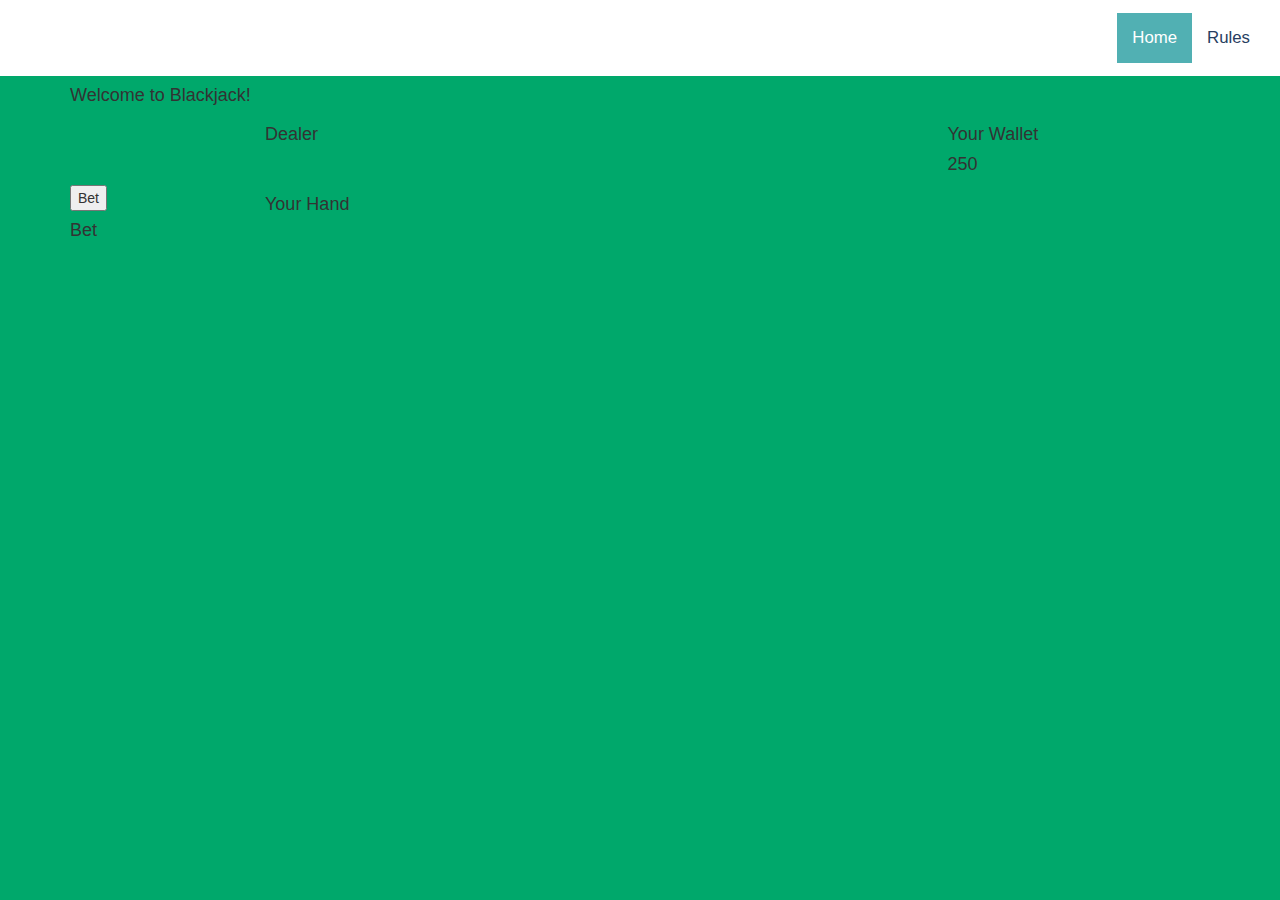
==== index.html @ 545d165b "Splits and Betting" ====
<!DOCTYPE html>
<html>
<head>
	<title>Trisha's Blackjack Game</title>
	<meta charset="utf-8">
	<meta name="viewport" content="width=device-width, initial-scale=1">

	<link rel="stylesheet" href="https://maxcdn.bootstrapcdn.com/bootstrap/3.3.7/css/bootstrap.min.css">
	<link rel="stylesheet" href="https://cdnjs.cloudflare.com/ajax/libs/font-awesome/4.7.0/css/font-awesome.min.css">
	<link rel="stylesheet" type="text/css" href="styles/styles.css">
	<link rel="stylesheet" href="https://fonts.googleapis.com/css?family=Montserrat">
	<script src="https://ajax.googleapis.com/ajax/libs/jquery/3.2.1/jquery.min.js"></script>
	<script src="https://maxcdn.bootstrapcdn.com/bootstrap/3.3.7/js/bootstrap.min.js"></script>
	

</head>
<body>
	<nav class="navbar navbar-inverse">
		<div class="container-fluid">
			<div class="navbar-header">
				<button type="button" class="navbar-toggle" data-toggle="collapse" data-target="#navbar">
					<span class="icon-bar"></span>
					<span class="icon-bar"></span>
					<span class="icon-bar"></span>
				</button>
			<!-- 	<a class="navbar-brand" href="index.html"><img src="images/1.png" class="img-responsive"></a>
				<a class="navbar-brand" href="index.html"><img src="images/26.png" class="img-responsive"></a> -->
			</div>
			<div class="collapse navbar-collapse" id="navbar">
				<ul class="nav navbar-nav navbar-right">
					<li class="active"><a href="index.html">Home</a></li>
					<li><a href="rules.html">Rules</a></li>

				</ul>
			</div>
		</div>
	</nav>


<div class="container" id="whole-screen">
	<h4>Welcome to Blackjack!</h4>
	<div class="row">
		<div class="col-md-2">
			<button id="new-game">New Game</button>
			<button id="deal-button">Deal Cards</button>
		</div>
		<div class="col-md-7">
			<h4>Dealer</h4>
			<p id="dealer-text-area"></p>
		</div>
		<div class="col-md-3">
			<h4>Your Wallet</h4>
			<h4 id="winnings-text"></h4>
		</div>
	</div>
	<div class="row">
		<div class="col-md-2">
			<button id="bet-button">Bet</button>
			<h4>Bet</h4>
			<h3 id="bet-text"></h3>
			<h4 id="win-or-lose"></h4>


			

		</div>
		<div class="col-md-4">
			<h4>Your Hand</h4>
			<p id="player-text-area"></p>
			<button id="hit-button">Hit</button>
			<button id="stay-button">Stay</button>
			<button id="split-button">Split</button>
		</div>

		<div class="col-md-4">
			<p id="player-second-text-area"></p>
			<button id="hit-second-button">Hit</button>
			<button id="stay-second-button">Stay</button>
		</div>

		<div class="col-md-2">
			<h3 id="bet-text2"></h3>
			<h4 id="win-or-lose2"></h4>
		</div>
	</div>

	<div class="row">
		<div class="col-md-2">
			

		</div>
		<div class="col-md-4">
			
			<p id="player-text-area-3">
				
			</p>
		</div>

		<div class="col-md-4">
			
			<p id="player-text-area-4">
				
			</p>
		</div>

		<div class="col-md-2">
			<h4 id="win-or-lose"></h4>
		</div>
	</div>
	
</div>




	<script src="scripts/script.js"></script>
</body>
</html>
---- styles/styles.css ----
.navbar {
	margin-bottom: 0;
	border-radius:0;
	background-color: #FFFFFF;
	color: #273d5f;
	padding: 1% 0;
	font-size: 1.2em;
	border: 0;

}
.navbar-brand {
	float: left;
	min-height: 55px;
	padding: 0px 25px 15px;
}



.navbar-brand img {
	max-height: 60px;
}

.navbar-inverse .navbar-nav .active a, .navbar-inverse .navbar-nav .active a:focus, .navbar-inverse .navbar-nav .active a:hover {
	color: #FFFFFF;
	background-color: #51B0B3;
}


.navbar-inverse .navbar-nav li a{
	color: #273d5f;
}

.navbar-inverse .navbar-nav li a:hover {
	color: #51B0B3;
}

body {
	background-color: #00A86B;
}

.carousel-caption {
	top: 50%;
	transform: translateY(-50%);
	text-transform: uppercase;
	font-family:'Monserrat',sans-serif;
	color: #273d5f;
}

img {
	width:100px;

}
.btn {
	font-size: 18px;
	color: #FFF;
	padding: 12px 22px;
	background: #273d5f;
	border: 2px solid #FFF;
}
#icon {
	max-width: 200px;
	margin: 1% auto;
}

#solutions_icon {
	
	margin: 1% auto;
	color: #FF5733;
}

.boxed-text {
	background: #273d5f;
	color: #FFFFFF;
	max-height: 200px;
	text-transform: none;
}

footer {
	width: 100%;
	background-color: #5E4485;
	padding: 5%;
	color: #FFF;
}
.fa {
	padding: 20px;
	font-size: 25px;
	color: #FFF;
}

.fa:hover {
	color: #D5D5D5;
	text-decoration: none;
}
	
@media (max-width: 900px) {
	.fa {
		font-size: 20px;
		padding: 10px;
	}

}		

@media (max-width: 600px) {
	.carousel-caption {
		display: none;
	}
	#icon {
		max-width: 150px;
	}
	#solutions_icon {
		max-width: 150px;
	}
	h2 {
		font-size: 1.7em;
	}
	h1 {
		font-size: 1.7em;
	}
}
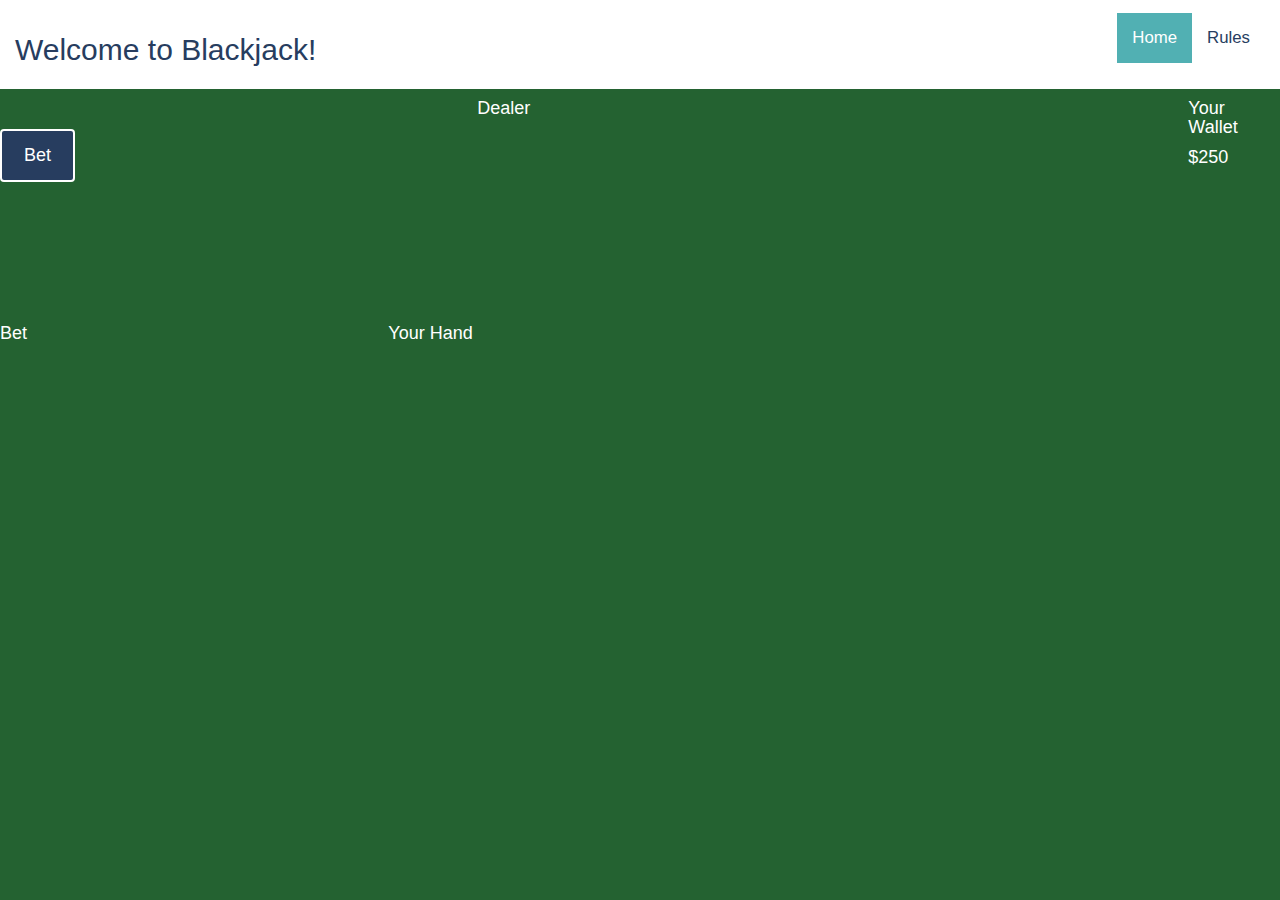
==== commit 242ea380: "Double Down, reStyling" ====
--- a/index.html
+++ b/index.html
@@ -18,7 +18,8 @@
 	<nav class="navbar navbar-inverse">
 		<div class="container-fluid">
 			<div class="navbar-header">
-				<button type="button" class="navbar-toggle" data-toggle="collapse" data-target="#navbar">
+				<h2>Welcome to Blackjack!</h2>
+				<button type="button" class="navbar-toggle btn btn-primary" data-toggle="collapse" data-target="#navbar">
 					<span class="icon-bar"></span>
 					<span class="icon-bar"></span>
 					<span class="icon-bar"></span>
@@ -35,83 +36,67 @@
 			</div>
 		</div>
 	</nav>
+<div class="container-fluid">
+	<div class="row">
+		<div class="col-md-1">
+			<div class="row">
+				<br>
+				<button id="new-game" class="btn btn-primary">New Game</button><br>
+				<button id="bet-button" class="btn btn-primary">Bet</button><br>
+				<button id="deal-button" class="btn btn-primary">Deal Cards</button><br>
+			</div>
+			<div class="row">
+				<h4>Bet</h4>
+				<h4 id="bet-text"></h3>
+				<h4 id="win-or-lose"></h4>
+			</div>	
+		</div>
+		<div class="col-md-10 playing-area">
+			<div class="row">
+				<div class="col-md-4">
+				
+				</div>
+				<div class="col-md-5">
+					<h4>Dealer</h4>
+					<p id="dealer-text-area"></p>
+				</div>
+				<div class="col-md-3">
+					
+				</div>
+			</div>
+			<div class="row">
+				<div class="col-md-3">
+						
 
+				</div>
+				<div class="col-md-4">
+					<h4>Your Hand</h4>
+					<p id="player-text-area"></p>
+					<button id="hit-button" class="btn btn-primary">Hit</button>
+					<button id="stay-button" class="btn btn-primary">Stay</button>
+					<button id="split-button" class="btn btn-primary">Split</button>
+					<button id="double-down-button" class="btn btn-primary">Double Down</button>
+				</div>
 
-<div class="container" id="whole-screen">
-	<h4>Welcome to Blackjack!</h4>
-	<div class="row">
-		<div class="col-md-2">
-			<button id="new-game">New Game</button>
-			<button id="deal-button">Deal Cards</button>
+				<div class="col-md-3">
+					<p id="player-second-text-area"></p>
+					<button id="hit-second-button" class="btn btn-primary">Hit</button>
+					<button id="stay-second-button" class="btn btn-primary">Stay</button>
+				</div>
+
+				<div class="col-md-2">
+					<h3 id="bet-text2"></h3>
+					<h4 id="win-or-lose2"></h4>
+				</div>
+			</div>
+			
 		</div>
-		<div class="col-md-7">
-			<h4>Dealer</h4>
-			<p id="dealer-text-area"></p>
-		</div>
-		<div class="col-md-3">
+	
+		<div class="col-md-1">
 			<h4>Your Wallet</h4>
 			<h4 id="winnings-text"></h4>
 		</div>
 	</div>
-	<div class="row">
-		<div class="col-md-2">
-			<button id="bet-button">Bet</button>
-			<h4>Bet</h4>
-			<h3 id="bet-text"></h3>
-			<h4 id="win-or-lose"></h4>
-
-
-			
-
-		</div>
-		<div class="col-md-4">
-			<h4>Your Hand</h4>
-			<p id="player-text-area"></p>
-			<button id="hit-button">Hit</button>
-			<button id="stay-button">Stay</button>
-			<button id="split-button">Split</button>
-		</div>
-
-		<div class="col-md-4">
-			<p id="player-second-text-area"></p>
-			<button id="hit-second-button">Hit</button>
-			<button id="stay-second-button">Stay</button>
-		</div>
-
-		<div class="col-md-2">
-			<h3 id="bet-text2"></h3>
-			<h4 id="win-or-lose2"></h4>
-		</div>
-	</div>
-
-	<div class="row">
-		<div class="col-md-2">
-			
-
-		</div>
-		<div class="col-md-4">
-			
-			<p id="player-text-area-3">
-				
-			</p>
-		</div>
-
-		<div class="col-md-4">
-			
-			<p id="player-text-area-4">
-				
-			</p>
-		</div>
-
-		<div class="col-md-2">
-			<h4 id="win-or-lose"></h4>
-		</div>
-	</div>
-	
-</div>
-
-
-
 
 	<script src="scripts/script.js"></script>
 </body>
--- a/styles/styles.css
+++ b/styles/styles.css
@@ -35,8 +35,23 @@
 	color: #51B0B3;
 }
 
+.row {
+	min-height: 225px;
+}
 body {
-	background-color: #00A86B;
+ 	background-color: #246231;
+ }
+
+.playing-area {
+	min-height: 600px;
+	background-image: url("file:///C:/Users/TrishaFridrich/Documents/TTS%20Javascript/Blackjack/images/table.png");
+	background-repeat: no-repeat;
+  	background-attachment: fixed;
+  	background-position: center;
+ }
+
+h4 {
+	color: white;
 }
 
 .carousel-caption {
@@ -69,6 +84,10 @@
 	color: #FF5733;
 }
 
+.score {
+	color: #FFF;
+	font-size: 16px;
+}
 .boxed-text {
 	background: #273d5f;
 	color: #FFFFFF;
